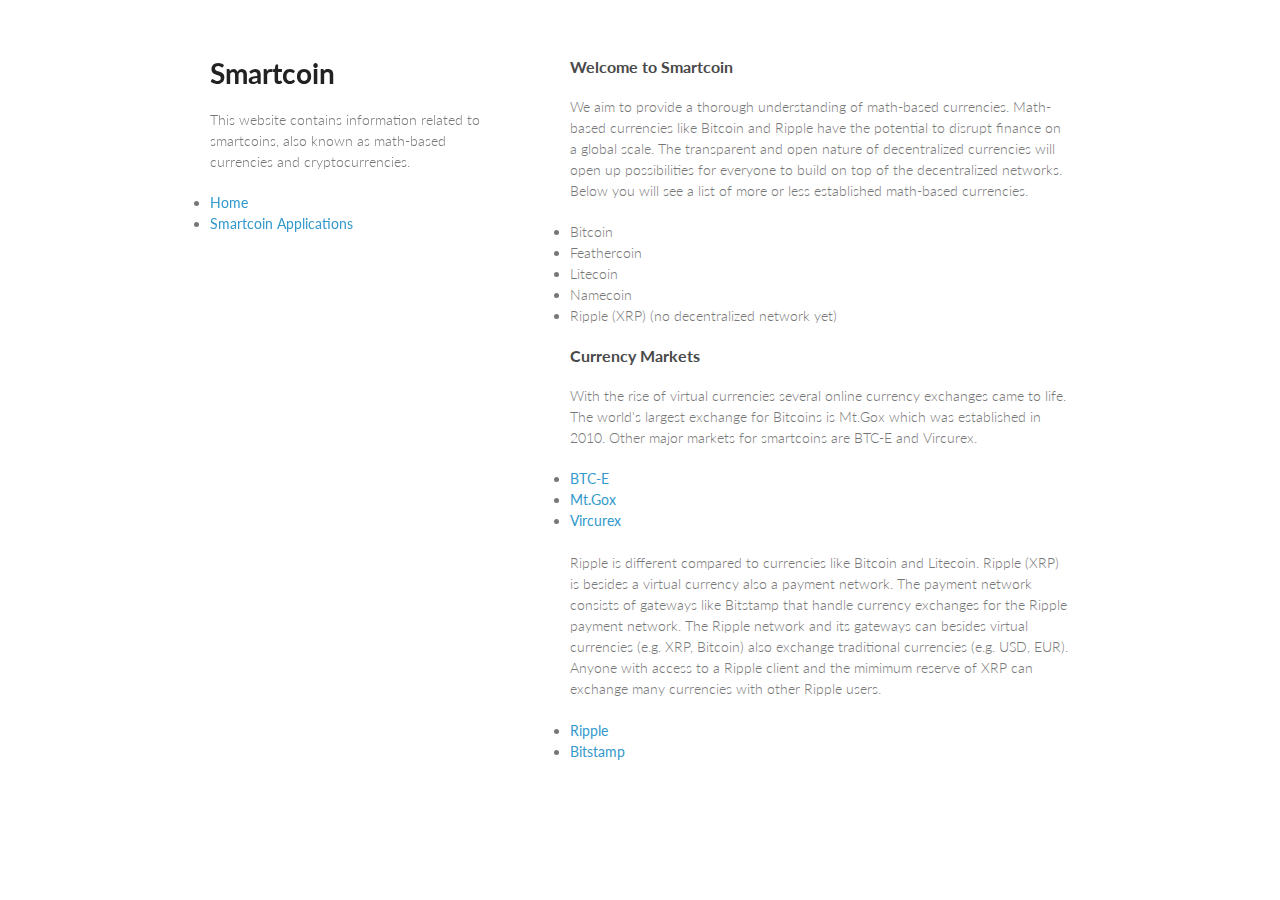
==== index.html @ 1f35ef4c "Update index.html" ====
<!doctype html>
<html>
  <head>
    <meta charset="utf-8">
    <meta http-equiv="X-UA-Compatible" content="chrome=1">
    <title>Smartcoin</title>
    

    <link rel="stylesheet" href="stylesheets/styles.css">
    <link rel="stylesheet" href="stylesheets/pygment_trac.css">
    <meta name="viewport" content="width=device-width, initial-scale=1, user-scalable=no">
    <!--[if lt IE 9]>
    <script src="//html5shiv.googlecode.com/svn/trunk/html5.js"></script>
    <![endif]-->
    <script>
  (function(i,s,o,g,r,a,m){i['GoogleAnalyticsObject']=r;i[r]=i[r]||function(){
  (i[r].q=i[r].q||[]).push(arguments)},i[r].l=1*new Date();a=s.createElement(o),
  m=s.getElementsByTagName(o)[0];a.async=1;a.src=g;m.parentNode.insertBefore(a,m)
  })(window,document,'script','//www.google-analytics.com/analytics.js','ga');

  ga('create', 'UA-40724970-4', 'smartcoin.net');
  ga('send', 'pageview');

</script>
  </head>
  <body>
    <div class="wrapper">
      <header>
        <h1>Smartcoin</h1>
        <p>This website contains information related to smartcoins, also known as math-based currencies and cryptocurrencies.</p>

 <li><a href='index.html'>Home</a></li>
 <li><a href='smartcoin-applications.html'>Smartcoin Applications</a></a></li>
 
      </header>
      <section>
        <h3>
<a name="welcome-to-smartcoin" class="anchor" href="#welcome-to-smartcoin"><span class="octicon octicon-link"></span></a>Welcome to Smartcoin</h3>

<p>We aim to provide a thorough understanding of math-based currencies. 
Math-based currencies like Bitcoin and Ripple have the potential to disrupt finance on a global scale. The transparent
 and open nature of decentralized currencies will open up possibilities for everyone to build on top of the decentralized networks. 
 Below you will see a list of more or less established math-based currencies.
</p>


<li>Bitcoin</li>
<li>Feathercoin</li>
<li>Litecoin</li>
<li>Namecoin</li>
<li>Ripple (XRP) (no decentralized network yet)</li>
<br>

<h3>
<a name="designer-templates" class="anchor" href="#designer-templates"><span class="octicon octicon-link"></span></a>Currency Markets</h3>

<p>With the rise of virtual currencies several online currency exchanges came to life.
 The world's largest exchange for Bitcoins is Mt.Gox which was established in 2010. Other major markets for smartcoins are BTC-E and Vircurex.
 <br>
 <li><a href='http://btc-e.com' target='_blank'>BTC-E</a></li>
 <li><a href='http://mtgox.com' target='_blank'>Mt.Gox</a></li>
 <li><a href='http://vircurex.com' target='_blank'>Vircurex</a></li>
 <br>
 Ripple is different compared to currencies like Bitcoin and Litecoin. 
 Ripple (XRP) is besides a virtual currency also a payment network. 
 The payment network consists of gateways like Bitstamp
 that handle currency exchanges for the Ripple payment network. 
 The Ripple network and its gateways can besides virtual currencies (e.g. XRP, Bitcoin) also exchange traditional currencies (e.g. USD, EUR).
 Anyone with access to a Ripple client and the mimimum reserve of XRP can exchange many currencies with other Ripple users.
 <br>
 <br>
 <li><a href='http://ripple.com' target='_blank'>Ripple</a></li>
 <li><a href='http://bitstamp.net' target='_blank'>Bitstamp</a></li>
 </p>
 


      </section>
      <footer>

      </footer>
    </div>
    <script src="javascripts/scale.fix.js"></script>
    
  </body>
</html>
---- stylesheets/styles.css ----
@import url(https://fonts.googleapis.com/css?family=Lato:300italic,700italic,300,700);

body {
  padding:50px;
  font:14px/1.5 Lato, "Helvetica Neue", Helvetica, Arial, sans-serif;
  color:#777;
  font-weight:300;
}

h1, h2, h3, h4, h5, h6 {
  color:#222;
  margin:0 0 20px;
}

p, ul, ol, table, pre, dl {
  margin:0 0 20px;
}

h1, h2, h3 {
  line-height:1.1;
}

h1 {
  font-size:28px;
}

h2 {
  color:#393939;
}

h3, h4, h5, h6 {
  color:#494949;
}

a {
  color:#39c;
  font-weight:400;
  text-decoration:none;
}

a small {
  font-size:11px;
  color:#777;
  margin-top:-0.6em;
  display:block;
}

.wrapper {
  width:860px;
  margin:0 auto;
}

blockquote {
  border-left:1px solid #e5e5e5;
  margin:0;
  padding:0 0 0 20px;
  font-style:italic;
}

code, pre {
  font-family:Monaco, Bitstream Vera Sans Mono, Lucida Console, Terminal;
  color:#333;
  font-size:12px;
}

pre {
  padding:8px 15px;
  background: #f8f8f8;  
  border-radius:5px;
  border:1px solid #e5e5e5;
  overflow-x: auto;
}

table {
  width:100%;
  border-collapse:collapse;
}

th, td {
  text-align:left;
  padding:5px 10px;
  border-bottom:1px solid #e5e5e5;
}

dt {
  color:#444;
  font-weight:700;
}

th {
  color:#444;
}

img {
  max-width:100%;
}

header {
  width:270px;
  
  position:fixed;
}

header ul {
  list-style:none;
  height:40px;
  
  padding:0;
  
  background: #eee;
  background: -moz-linear-gradient(top, #f8f8f8 0%, #dddddd 100%);
  background: -webkit-gradient(linear, left top, left bottom, color-stop(0%,#f8f8f8), color-stop(100%,#dddddd));
  background: -webkit-linear-gradient(top, #f8f8f8 0%,#dddddd 100%);
  background: -o-linear-gradient(top, #f8f8f8 0%,#dddddd 100%);
  background: -ms-linear-gradient(top, #f8f8f8 0%,#dddddd 100%);
  background: linear-gradient(top, #f8f8f8 0%,#dddddd 100%);
  
  border-radius:5px;
  border:1px solid #d2d2d2;
  box-shadow:inset #fff 0 1px 0, inset rgba(0,0,0,0.03) 0 -1px 0;
  width:270px;
}

header li {
  width:200px;
  
  border-left:0px solid #d2d2d2;
  
}

header ul a {
  line-height:1;
  font-size:11px;
  color:#999;
  display:block;
  text-align:center;
  padding-top:6px;
  height:40px;
}

strong {
  color:#222;
  font-weight:700;
}

header ul li + li {
  width:88px;
  border-left:1px solid #fff;
}

header ul li + li + li {
  border-right:none;
  width:89px;
}

header ul a strong {
  font-size:17px;
  display:block;
  color:#222;
}

section {
  width:500px;
  float:right;
  padding-bottom:50px;
}

small {
  font-size:11px;
}

hr {
  border:0;
  background:#e5e5e5;
  height:1px;
  margin:0 0 20px;
}

footer {
  width:270px;
  float:left;
  position:fixed;
  bottom:50px;
}

@media print, screen and (max-width: 960px) {
  
  div.wrapper {
    width:auto;
    margin:0;
  }
  
  header, section, footer {
    float:none;
    position:static;
    width:auto;
  }
  
  header {
    padding-right:320px;
  }
  
  section {
    border:1px solid #e5e5e5;
    border-width:1px 0;
    padding:20px 0;
    margin:0 0 20px;
  }
  
  header a small {
    display:inline;
  }
  
  header ul {
    position:absolute;
    right:50px;
    top:52px;
  }
}

@media print, screen and (max-width: 720px) {
  body {
    word-wrap:break-word;
  }
  
  header {
    padding:0;
  }
  
  header ul, header p.view {
    position:static;
  }
  
  pre, code {
    word-wrap:normal;
  }
}

@media print, screen and (max-width: 480px) {
  body {
    padding:15px;
  }
  
  header ul {
    display:none;
  }
}

@media print {
  body {
    padding:0.4in;
    font-size:12pt;
    color:#444;
  }
}
---- stylesheets/pygment_trac.css ----
.highlight  { background: #ffffff; }
.highlight .c { color: #999988; font-style: italic } /* Comment */
.highlight .err { color: #a61717; background-color: #e3d2d2 } /* Error */
.highlight .k { font-weight: bold } /* Keyword */
.highlight .o { font-weight: bold } /* Operator */
.highlight .cm { color: #999988; font-style: italic } /* Comment.Multiline */
.highlight .cp { color: #999999; font-weight: bold } /* Comment.Preproc */
.highlight .c1 { color: #999988; font-style: italic } /* Comment.Single */
.highlight .cs { color: #999999; font-weight: bold; font-style: italic } /* Comment.Special */
.highlight .gd { color: #000000; background-color: #ffdddd } /* Generic.Deleted */
.highlight .gd .x { color: #000000; background-color: #ffaaaa } /* Generic.Deleted.Specific */
.highlight .ge { font-style: italic } /* Generic.Emph */
.highlight .gr { color: #aa0000 } /* Generic.Error */
.highlight .gh { color: #999999 } /* Generic.Heading */
.highlight .gi { color: #000000; background-color: #ddffdd } /* Generic.Inserted */
.highlight .gi .x { color: #000000; background-color: #aaffaa } /* Generic.Inserted.Specific */
.highlight .go { color: #888888 } /* Generic.Output */
.highlight .gp { color: #555555 } /* Generic.Prompt */
.highlight .gs { font-weight: bold } /* Generic.Strong */
.highlight .gu { color: #800080; font-weight: bold; } /* Generic.Subheading */
.highlight .gt { color: #aa0000 } /* Generic.Traceback */
.highlight .kc { font-weight: bold } /* Keyword.Constant */
.highlight .kd { font-weight: bold } /* Keyword.Declaration */
.highlight .kn { font-weight: bold } /* Keyword.Namespace */
.highlight .kp { font-weight: bold } /* Keyword.Pseudo */
.highlight .kr { font-weight: bold } /* Keyword.Reserved */
.highlight .kt { color: #445588; font-weight: bold } /* Keyword.Type */
.highlight .m { color: #009999 } /* Literal.Number */
.highlight .s { color: #d14 } /* Literal.String */
.highlight .na { color: #008080 } /* Name.Attribute */
.highlight .nb { color: #0086B3 } /* Name.Builtin */
.highlight .nc { color: #445588; font-weight: bold } /* Name.Class */
.highlight .no { color: #008080 } /* Name.Constant */
.highlight .ni { color: #800080 } /* Name.Entity */
.highlight .ne { color: #990000; font-weight: bold } /* Name.Exception */
.highlight .nf { color: #990000; font-weight: bold } /* Name.Function */
.highlight .nn { color: #555555 } /* Name.Namespace */
.highlight .nt { color: #000080 } /* Name.Tag */
.highlight .nv { color: #008080 } /* Name.Variable */
.highlight .ow { font-weight: bold } /* Operator.Word */
.highlight .w { color: #bbbbbb } /* Text.Whitespace */
.highlight .mf { color: #009999 } /* Literal.Number.Float */
.highlight .mh { color: #009999 } /* Literal.Number.Hex */
.highlight .mi { color: #009999 } /* Literal.Number.Integer */
.highlight .mo { color: #009999 } /* Literal.Number.Oct */
.highlight .sb { color: #d14 } /* Literal.String.Backtick */
.highlight .sc { color: #d14 } /* Literal.String.Char */
.highlight .sd { color: #d14 } /* Literal.String.Doc */
.highlight .s2 { color: #d14 } /* Literal.String.Double */
.highlight .se { color: #d14 } /* Literal.String.Escape */
.highlight .sh { color: #d14 } /* Literal.String.Heredoc */
.highlight .si { color: #d14 } /* Literal.String.Interpol */
.highlight .sx { color: #d14 } /* Literal.String.Other */
.highlight .sr { color: #009926 } /* Literal.String.Regex */
.highlight .s1 { color: #d14 } /* Literal.String.Single */
.highlight .ss { color: #990073 } /* Literal.String.Symbol */
.highlight .bp { color: #999999 } /* Name.Builtin.Pseudo */
.highlight .vc { color: #008080 } /* Name.Variable.Class */
.highlight .vg { color: #008080 } /* Name.Variable.Global */
.highlight .vi { color: #008080 } /* Name.Variable.Instance */
.highlight .il { color: #009999 } /* Literal.Number.Integer.Long */

.type-csharp .highlight .k { color: #0000FF }
.type-csharp .highlight .kt { color: #0000FF }
.type-csharp .highlight .nf { color: #000000; font-weight: normal }
.type-csharp .highlight .nc { color: #2B91AF }
.type-csharp .highlight .nn { color: #000000 }
.type-csharp .highlight .s { color: #A31515 }
.type-csharp .highlight .sc { color: #A31515 }
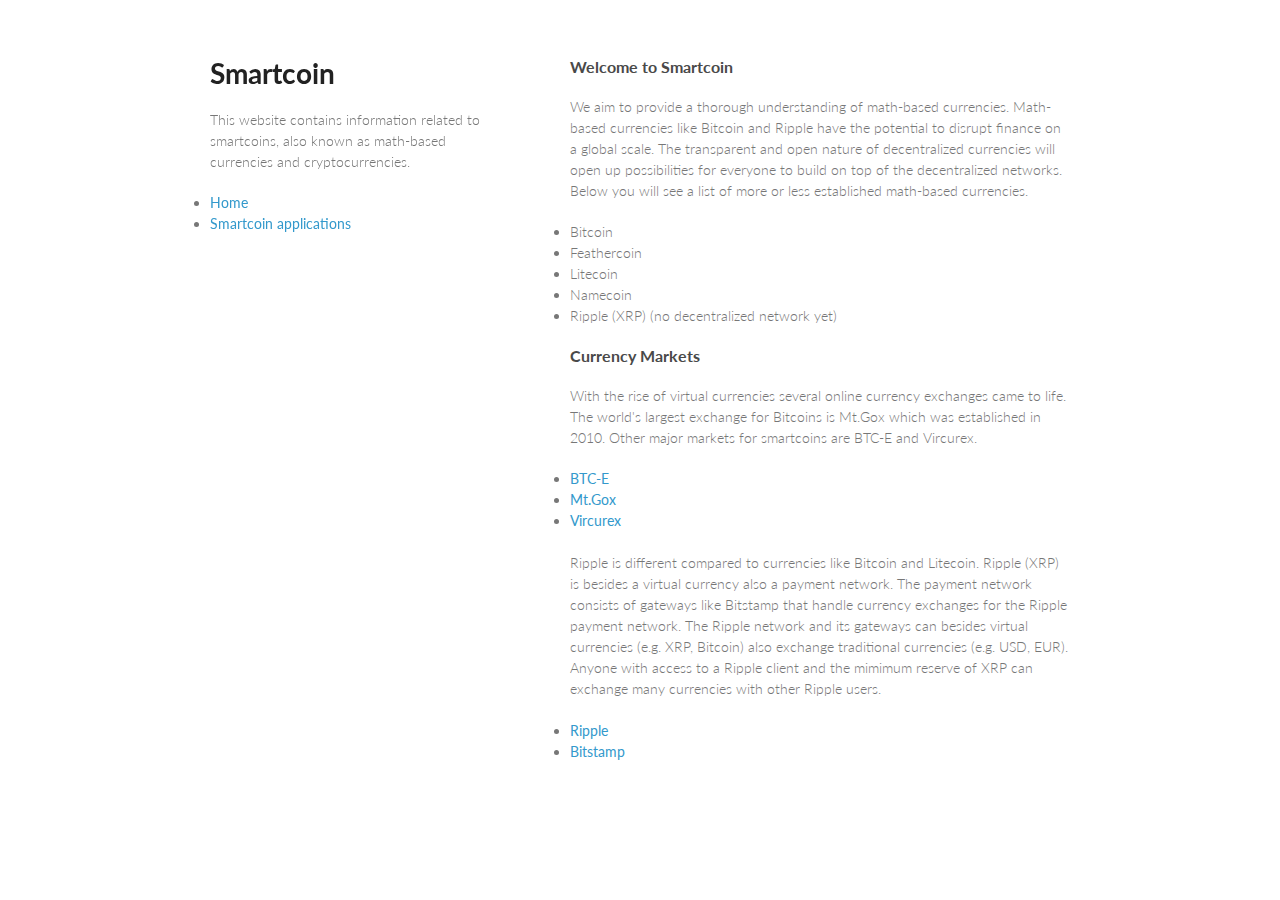
==== commit f20fab89: "Update index.html" ====
--- a/index.html
+++ b/index.html
@@ -30,8 +30,8 @@
         <p>This website contains information related to smartcoins, also known as math-based currencies and cryptocurrencies.</p>
 
  <li><a href='index.html'>Home</a></li>
- <li><a href='smartcoin-applications.html'>Smartcoin Applications</a></a></li>
- 
+ <li><a href='smartcoin-applications.html'>Smartcoin applications</a></a></li>
+ <br>
       </header>
       <section>
         <h3>
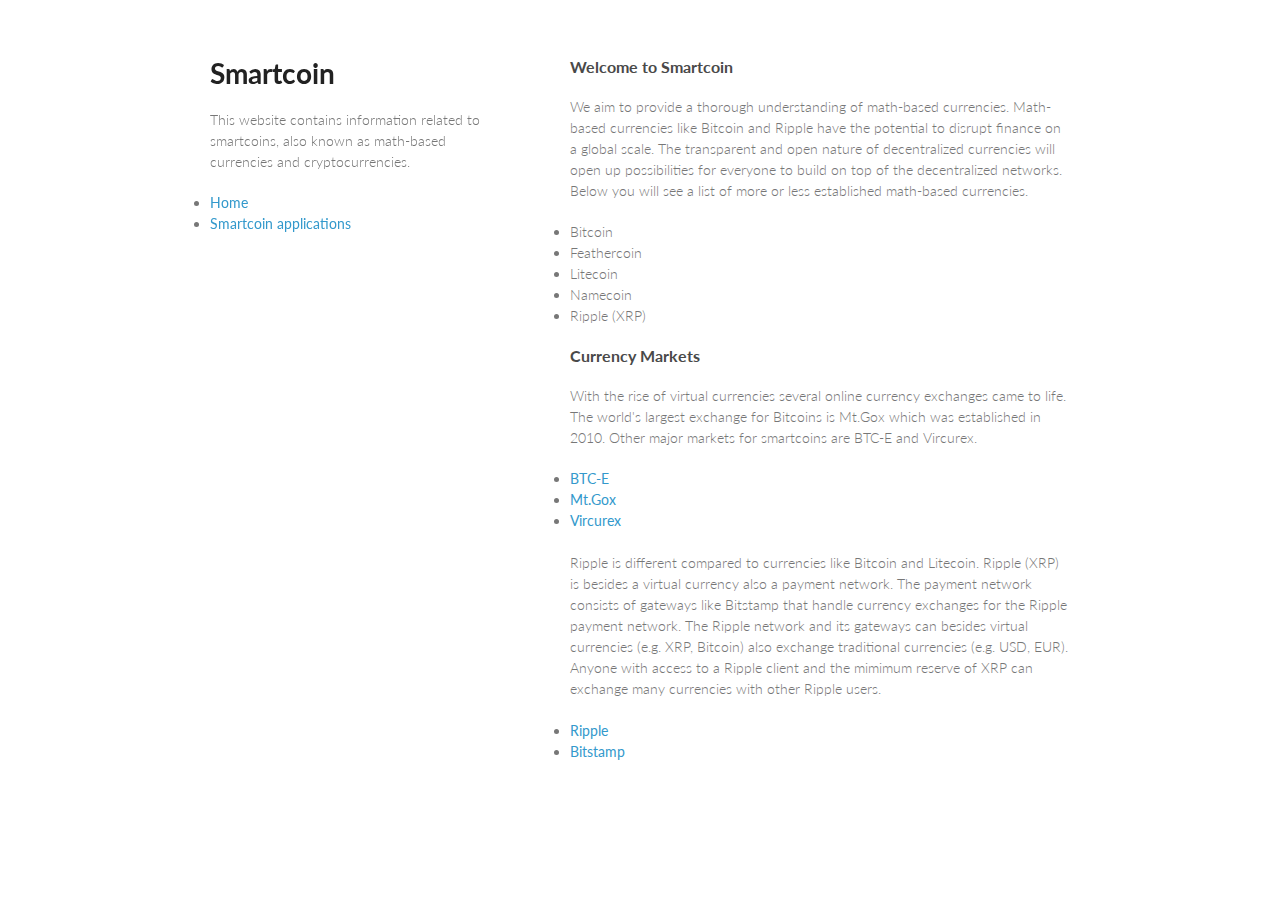
==== commit 40689442: "Update index.html" ====
--- a/index.html
+++ b/index.html
@@ -48,7 +48,7 @@
 <li>Feathercoin</li>
 <li>Litecoin</li>
 <li>Namecoin</li>
-<li>Ripple (XRP) (no decentralized network yet)</li>
+<li>Ripple (XRP)</li>
 <br>
 
 <h3>
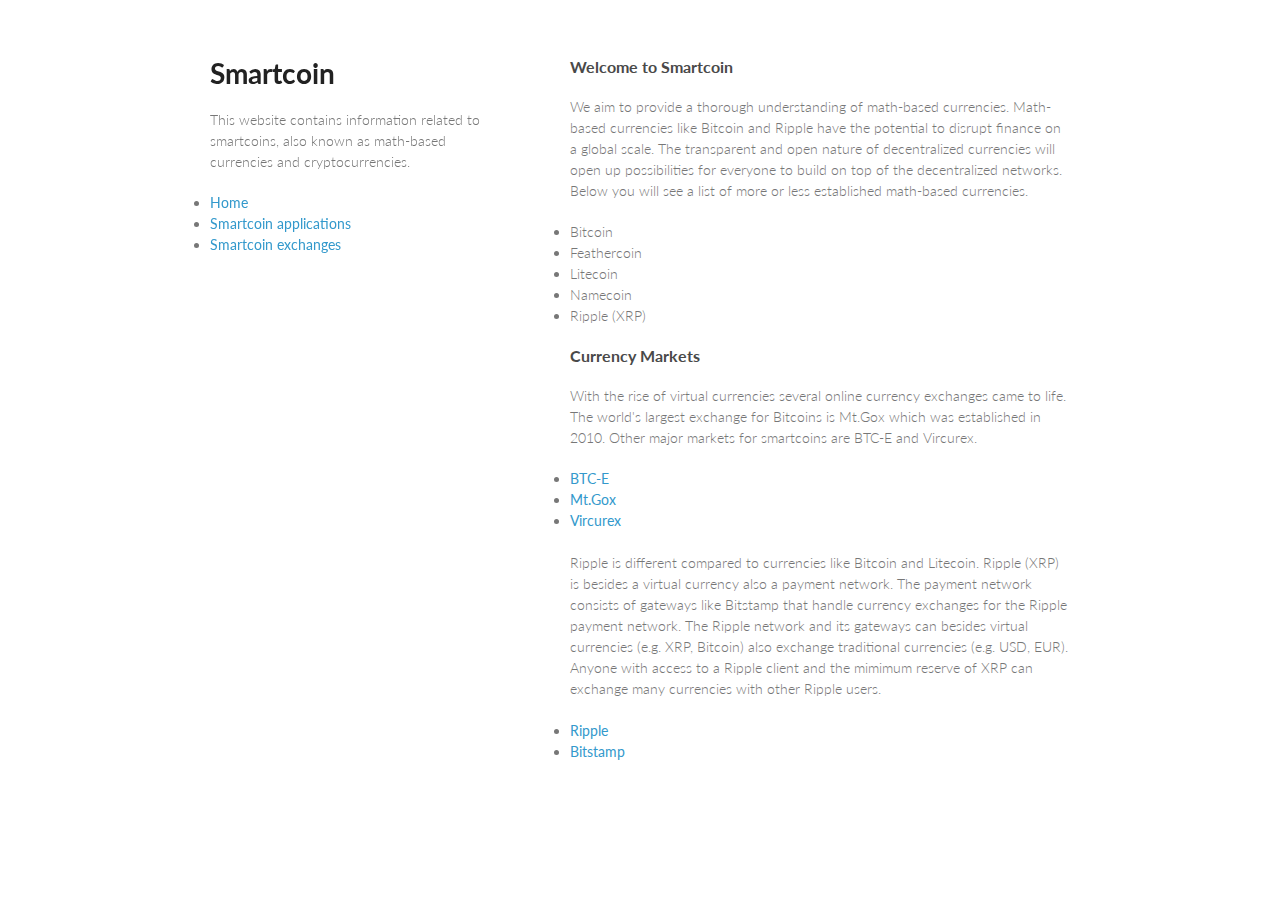
==== commit 9f296e87: "Update index.html" ====
--- a/index.html
+++ b/index.html
@@ -31,6 +31,7 @@
 
  <li><a href='index.html'>Home</a></li>
  <li><a href='smartcoin-applications.html'>Smartcoin applications</a></a></li>
+ <li><a href='smartcoin-exchanges.html'>Smartcoin exchanges</a></a></li>
  <br>
       </header>
       <section>
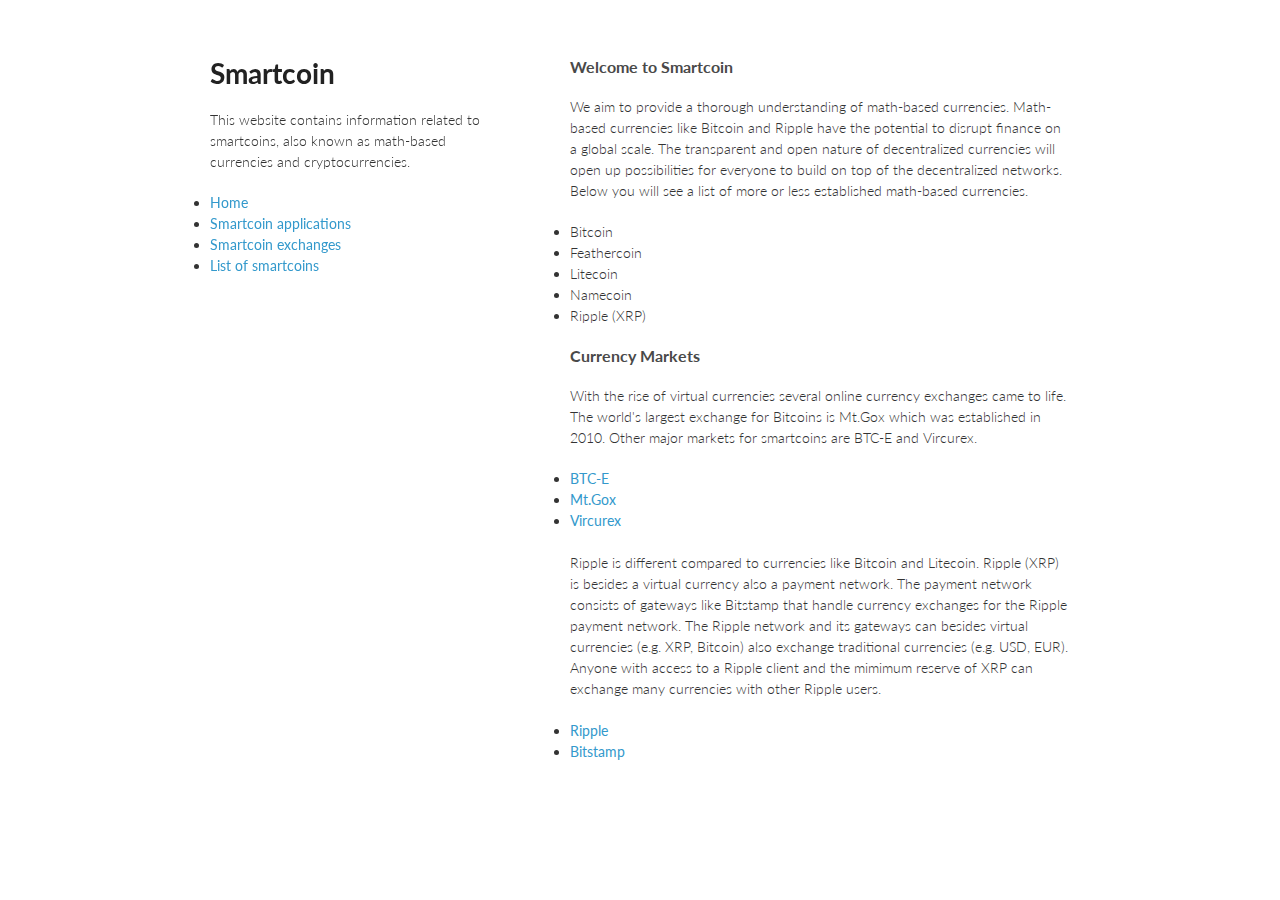
==== commit 689ed28f: "Update index.html" ====
--- a/index.html
+++ b/index.html
@@ -32,6 +32,7 @@
  <li><a href='index.html'>Home</a></li>
  <li><a href='smartcoin-applications.html'>Smartcoin applications</a></a></li>
  <li><a href='smartcoin-exchanges.html'>Smartcoin exchanges</a></a></li>
+ <li><a href='list-of-smartcoins.html'>List of smartcoins</a></a></li>
  <br>
       </header>
       <section>
--- a/stylesheets/styles.css
+++ b/stylesheets/styles.css
@@ -3,7 +3,7 @@
 body {
   padding:50px;
   font:14px/1.5 Lato, "Helvetica Neue", Helvetica, Arial, sans-serif;
-  color:#777;
+  color:#333;
   font-weight:300;
 }
 
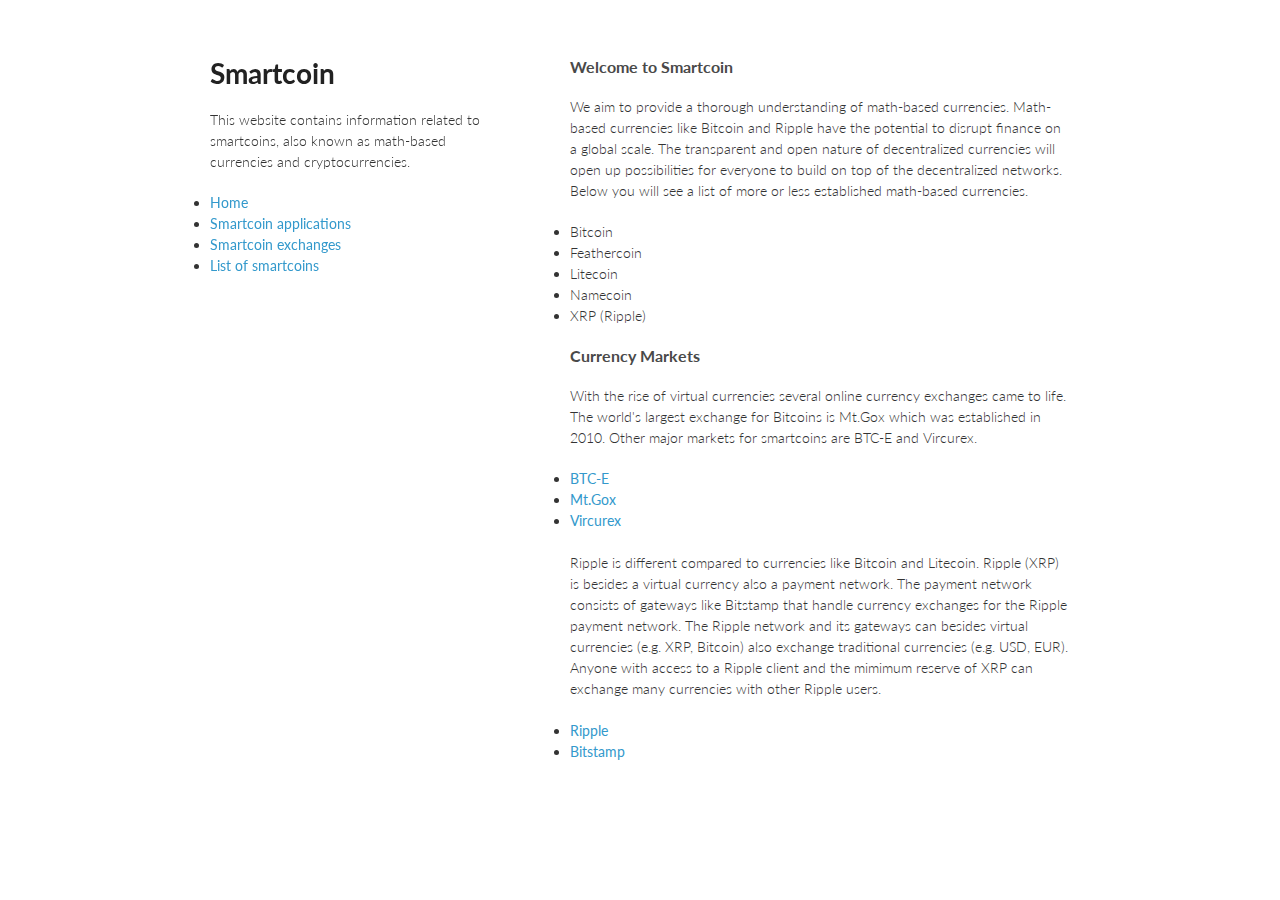
==== commit ed170eb8: "Update index.html" ====
--- a/index.html
+++ b/index.html
@@ -50,7 +50,7 @@
 <li>Feathercoin</li>
 <li>Litecoin</li>
 <li>Namecoin</li>
-<li>Ripple (XRP)</li>
+<li>XRP (Ripple)</li>
 <br>
 
 <h3>
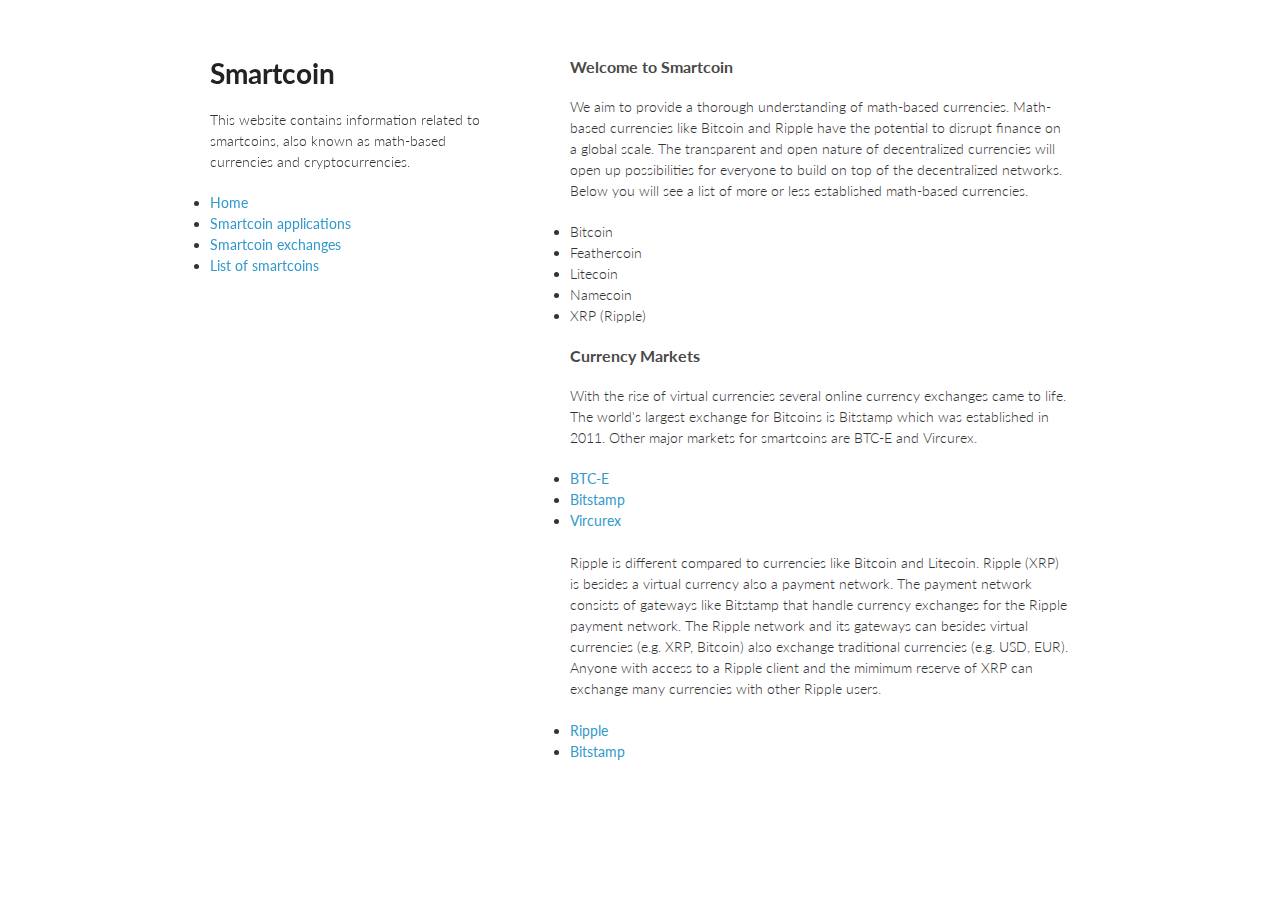
==== commit c09ea66e: "Update index.html" ====
--- a/index.html
+++ b/index.html
@@ -57,10 +57,10 @@
 <a name="designer-templates" class="anchor" href="#designer-templates"><span class="octicon octicon-link"></span></a>Currency Markets</h3>
 
 <p>With the rise of virtual currencies several online currency exchanges came to life.
- The world's largest exchange for Bitcoins is Mt.Gox which was established in 2010. Other major markets for smartcoins are BTC-E and Vircurex.
+ The world's largest exchange for Bitcoins is Bitstamp which was established in 2011. Other major markets for smartcoins are BTC-E and Vircurex.
  <br>
  <li><a href='http://btc-e.com' target='_blank'>BTC-E</a></li>
- <li><a href='http://mtgox.com' target='_blank'>Mt.Gox</a></li>
+ <li><a href='http://bitstamp.net' target='_blank'>Bitstamp</a></li>
  <li><a href='http://vircurex.com' target='_blank'>Vircurex</a></li>
  <br>
  Ripple is different compared to currencies like Bitcoin and Litecoin. 
--- a/stylesheets/styles.css
+++ b/stylesheets/styles.css
@@ -89,6 +89,14 @@
 
 th {
   color:#444;
+}
+
+tr.odd {
+	background-color: #E2E4FF;
+}
+
+tr.even {
+	background-color: white;
 }
 
 img {
